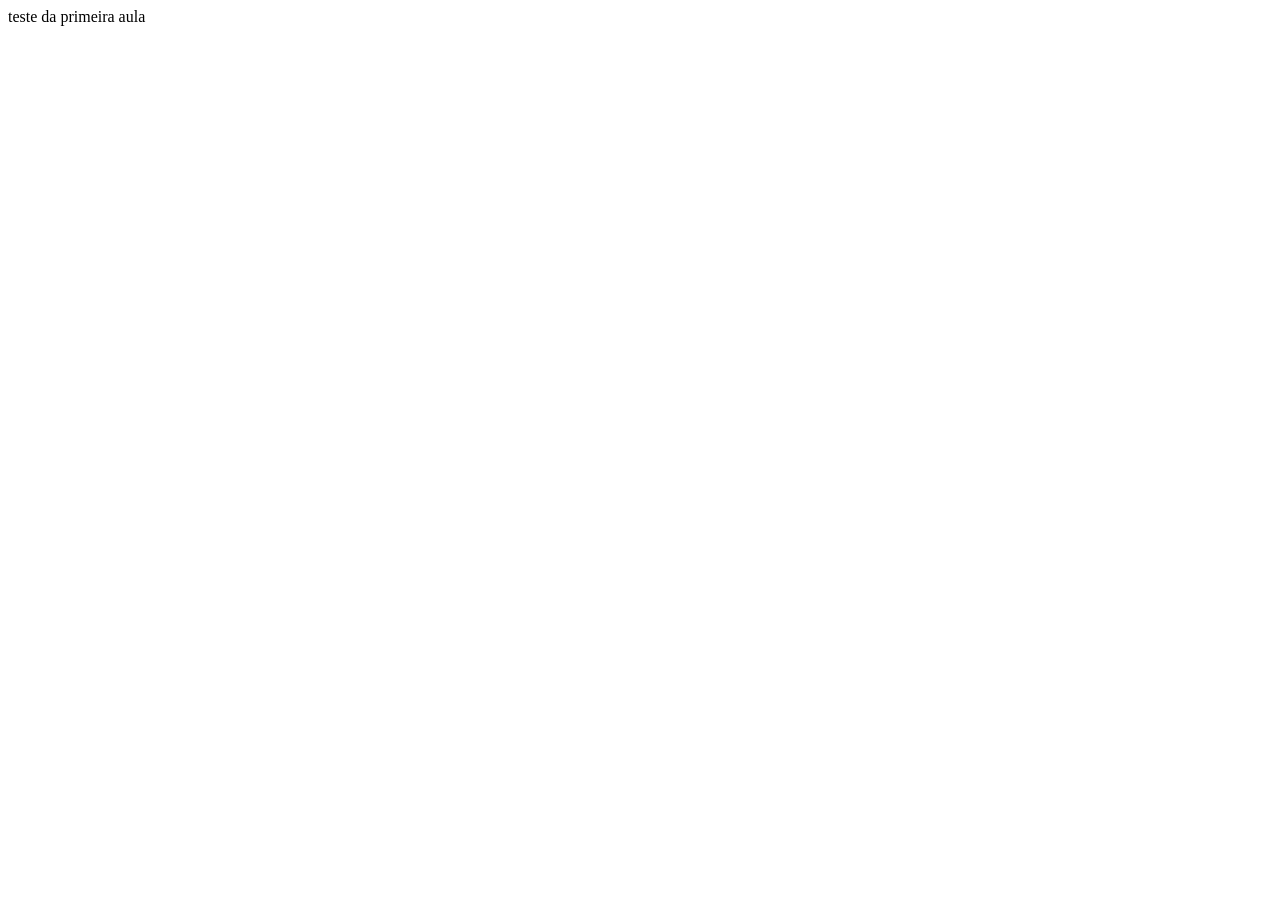
==== index.html @ 4b5901ef "Initial commit: add index.html" ====
<!DOCTYPE html>
<html lang="en">

<head>
    <meta charset="UTF-8">
    <meta name="viewport" content="width=device-width, initial-scale=1.0">
    <title>Document</title>
</head>

<body>
    <div>teste da primeira aula</div>
</body>

</html>
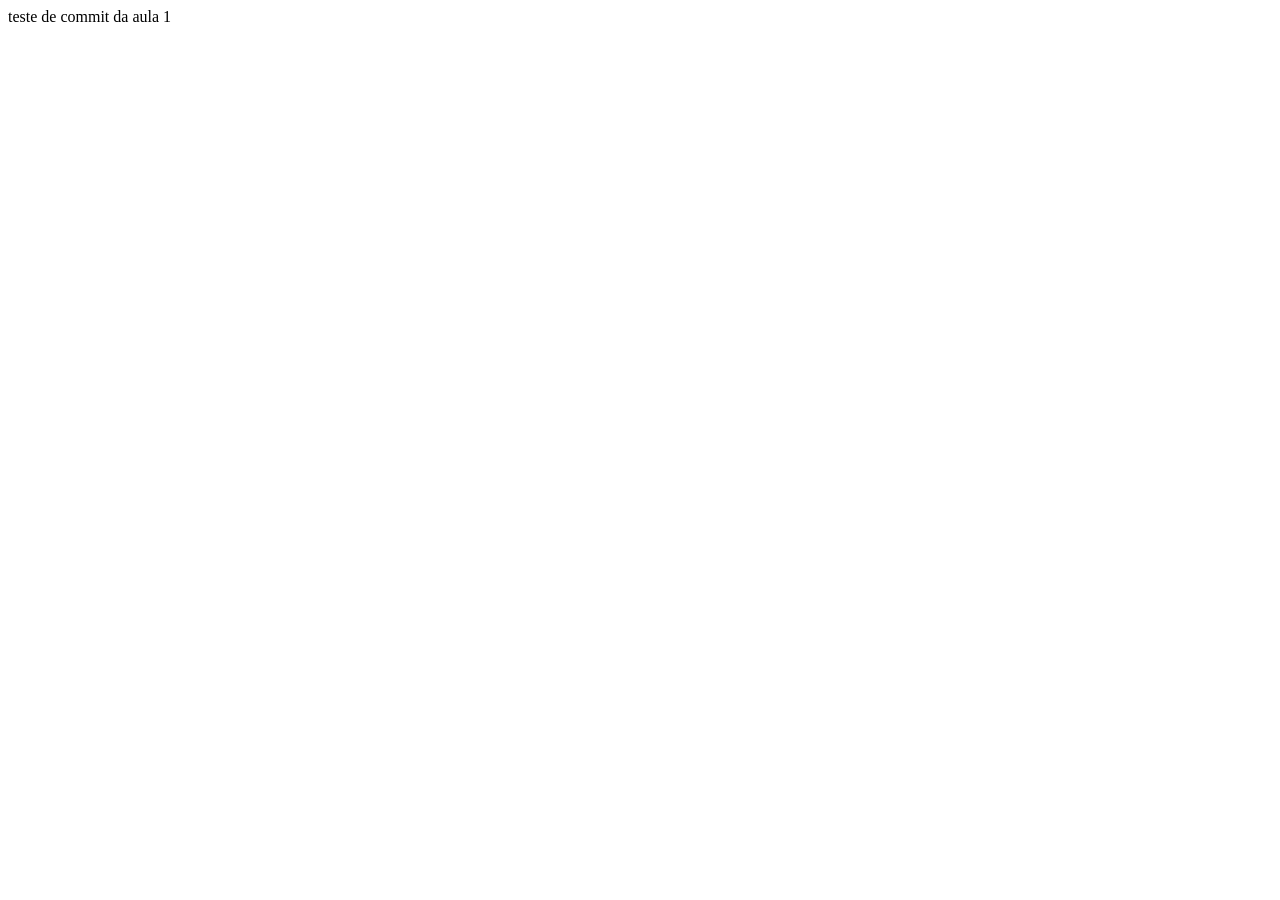
==== commit da94c8e9: "commit 2, fiz alteração na div" ====
--- a/index.html
+++ b/index.html
@@ -8,7 +8,7 @@
 </head>
 
 <body>
-    <div>teste da primeira aula</div>
+    <div> teste de commit da aula 1</div>
 </body>
 
 </html>
